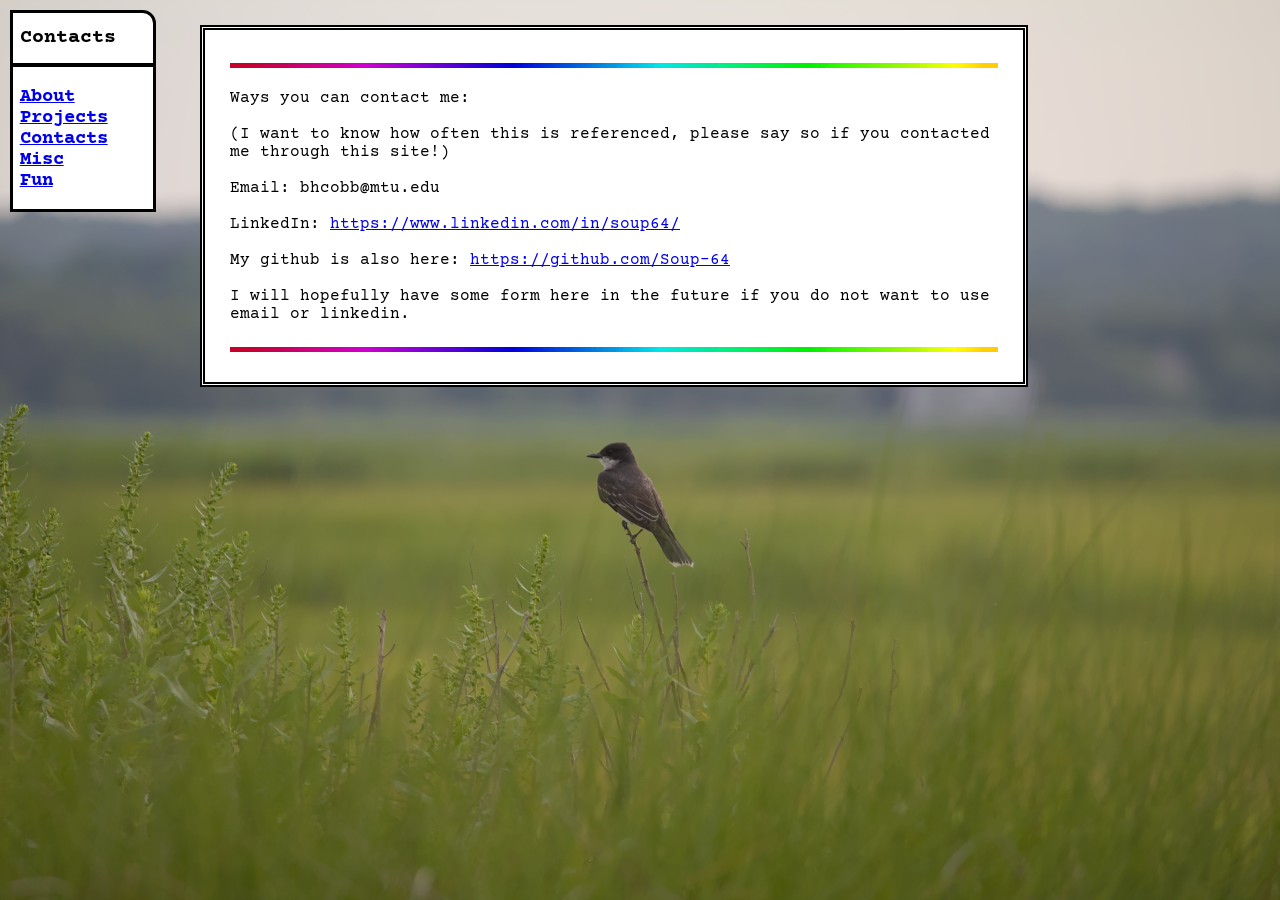
==== contacts.html @ bc1ee0a1 "init" ====
<!DOCTYPE HTML>

<html>

<head>
<link rel="stylesheet" href="page.css">
  <link rel="icon" type="image/x-icon" href="./cat.ico">

<title>Contacts</title>
</head>

<body>

<div class="header">
<h1>Contacts</h1>
<hr style="width:105pt;text-align:left;margin-left: -5pt; background-color:black;border-width:0; height:3pt;">
<h3>
<a href="./index.html">About</a><br>
<a href="./projects.html">Projects</a><br>
<a href="./contacts.html">Contacts</a><br>
<a href="./misc.html">Misc</a><br>
<a href="./fun.html">Fun</a>
</h3>
</div>


<div class="info" style="float:left;padding: 25px; margin: 25px;  margin-left: 150pt;">
   <img src="./Line.gif" alt="" width="100%" height="5">

<div style="width:100%;text-align:center;margin:auto;">
<p style="overflow:auto;text-align:left;">
Ways you can contact me:<br><br>

(I want to know how often this is referenced, please say so if you contacted me through this site!)<br><br>

Email: bhcobb@mtu.edu<br><br>

LinkedIn: <a href="https://www.linkedin.com/in/soup64/">https://www.linkedin.com/in/soup64/</a><br><br>

My github is also here: <a href="https://github.com/Soup-64">https://github.com/Soup-64</a><br><br>

I will hopefully have some form here in the future if you do not want to use email or linkedin.
</p>
</div>
<img src="./Line.gif" alt="" width="100%" height="5">
</div>

</body>
</html>
---- page.css ----
@import url('https://fonts.googleapis.com/css2?family=Courier+Prime:ital,wght@0,400;0,700;1,400;1,700&display=swap');

@font-face {
  font-family: "Courneuf-Regular";
  src:
  url("Courneuf-Regular.ttf");
}




body {
  background-image: url(bird.webp);
/*   background-color: #023399; */
  background-repeat: no-repeat;
  background-size: cover;
  background-position: center 30%;
  height: 100vh;
  padding:0px;
  margin:0px;
  font-family: Courier Prime;
}

h1{
/*     margin: 3pt; */
    font-family: Courier Prime;
    font-size: 15pt;
    font-weight: bold;
}

pre {
    font-family: Courier Prime;

}

/*via https://clipchamp.com/content/cc_e98d01853-XP-large-text-box/  */
.xpBox{
  border-image: url(xp.webp) 85 140 62 55 fill / 87px 140px 62px 55px;
  padding: 87px 55px 62px 55px;
}

.child {
  /* ... */
  position: absolute;
  top: 0;
  left: 0;
}

.parent {
  background: black;
  width: 552px;
  height: 167px;
  position: relative;
}

.iridosBox{
  border-image: url(HudBackground.png) 8 8 8 8 fill / 8px 8px 8px 8px;
  padding: 8px 8px 8px 8px;
}

.main {
  background: white;
  border: double 5pt black;
  background-repeat: no-repeat;
  width: fit-content;
  text-align: center;
  margin: auto;
  padding: 7px;
  float: left;
  margin-bottom: 100px;
}
.info {
  background: white;
  border: double 5px black;
  background-repeat: no-repeat;
  width: 60%;
  text-align: center;
  margin: auto;
  padding: 7px;
  float: right;
}
.float-container {

  margin-left: 150pt;
/*   margin-right: 150pt; */
/*   border: 3px solid #000000; */
  padding: 20px;
}

/*.footerbox{
  position: relative;
  bottom: 0;
}

footer {
  position: absolute;
  bottom: 0;
  margin: 0px;
  padding: 0px;
  width: 100%;
  height: 50px;
  align-content: end;
  background: white;
  text-align: center;
}*/

.header {
  position: fixed;
  margin: 10px;
/*   top: 25pt; */
/*   margin-top: -20px; */
  background: white;
  border: solid 3px black;
  border-style: solid solid solid solid;
  background-repeat: no-repeat;
  width: 100pt;
  text-align: left;
/*   margin-bottom: 100px; */
  padding-left: 5pt;
  border-radius: 0pt 10pt 0pt 0pt;
}
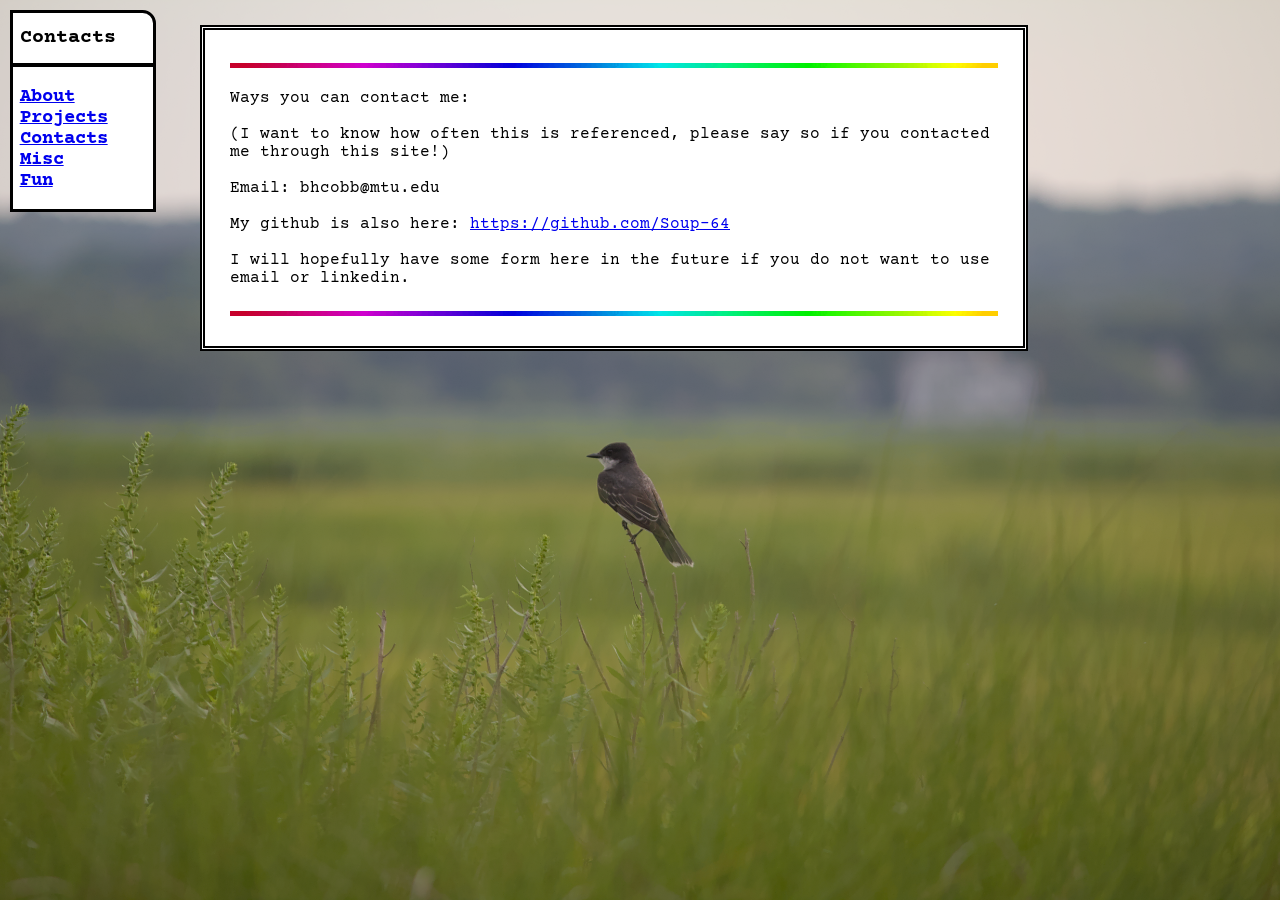
==== commit e920fa54: "Remove LinkedIn link from contacts page Removed LinkedIn link from contacts.html." ====
--- a/contacts.html
+++ b/contacts.html
@@ -35,8 +35,6 @@
 
 Email: bhcobb@mtu.edu<br><br>
 
-LinkedIn: <a href="https://www.linkedin.com/in/soup64/">https://www.linkedin.com/in/soup64/</a><br><br>
-
 My github is also here: <a href="https://github.com/Soup-64">https://github.com/Soup-64</a><br><br>
 
 I will hopefully have some form here in the future if you do not want to use email or linkedin.
